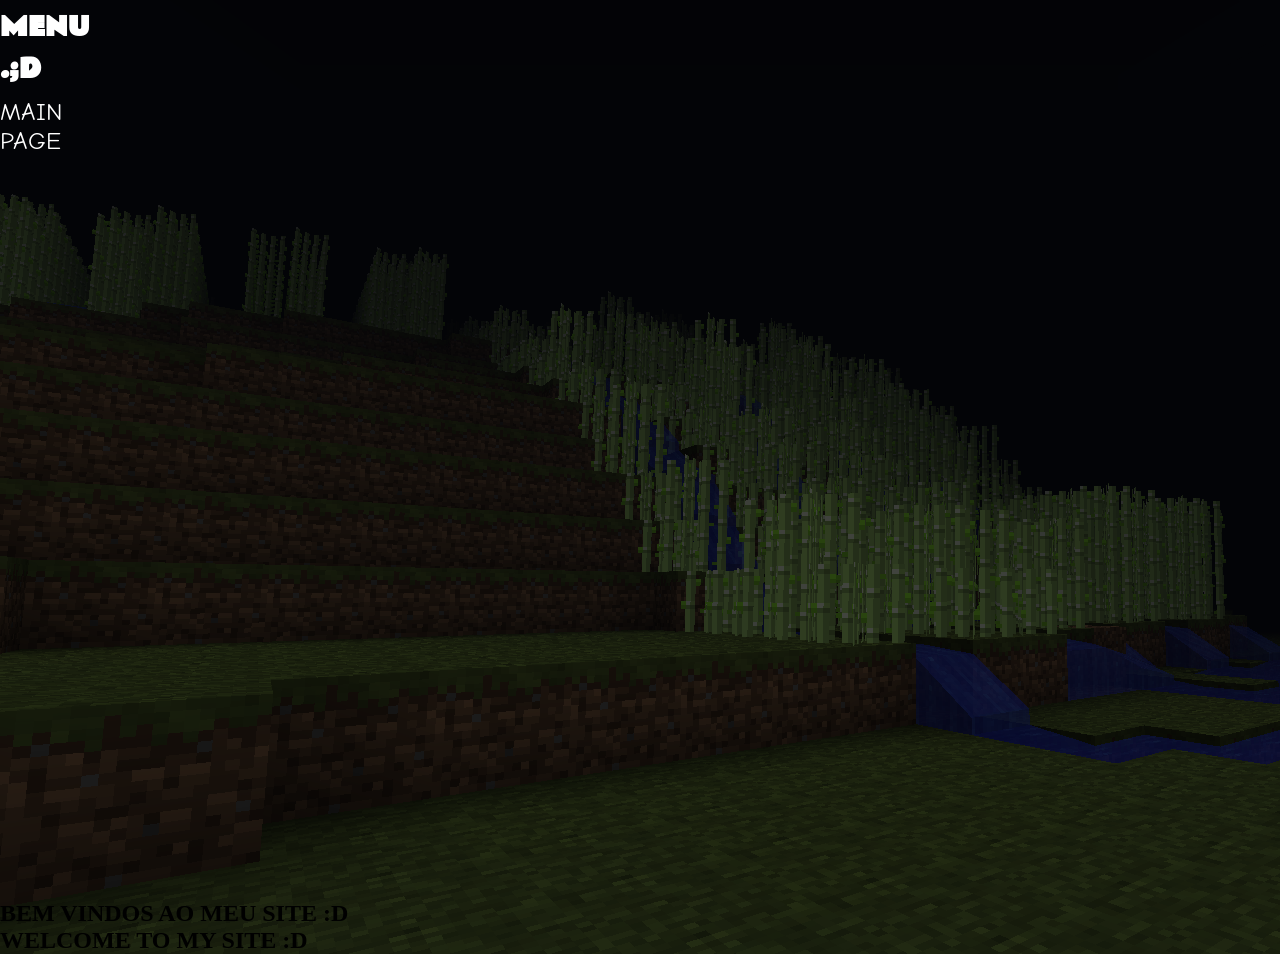
==== BLOG )/index.html @ fb807bc5 "Add files via upload" ====
<!DOCTYPE html>
<html lang="en">

<head>
    <meta charset="UTF-8">
    <meta name="viewport" content="width=device-width, initial-scale=1.0">
    <title>Document</title>
    <link rel="stylesheet" href="style.css">
</head>

<body>
    <header> 
        <h1>MENU .;D</h1>
        <a href="">MAIN PAGE</a>
    </header>
    <section id="titulo">
        <h1>BEM VINDOS AO MEU SITE :D</h1>
        <h2>WELCOME TO MY SITE :D</h2>
    </section>
</body>

</html>
---- BLOG )/style.css ----
/*FONTES*/
@import url('https://fonts.googleapis.com/css2?family=Comic+Neue:ital,wght@0,300;0,400;0,700;1,300;1,400;1,700&family=Rammetto+One&display=swap');
/*nome: font-family: "Rammetto One", sans-serif;*/
/*nome: font-family: "Comic Neue", cursive;*/
/*/FONTES*/
/*TODO O SITE*/
*
{
    padding: 0;
    margin: 0;
    box-sizing: border-box;
}
body
{
    background-image: url("imagens/Sugar Cane.png");
}
/*/TODO O SITE*/
/*BODY - TITULO E TEXTO INTRODUTÓRIO*/
header
{
    width: 10vw;
    height: 100vh;
}

header a
{
    display: flex;
    justify-content: center;
    text-decoration: none;
    color: rgb(255, 255, 255);
    padding-top: 5%;
    font-size: 25px;
    font-family: "Comic Neue", cursive;
} 

header h1
{
    display: flex;
    justify-content: center;
    text-decoration: none;
    color: rgb(255, 255, 255);
    padding-top: 5%;
    font-size: 25px;
    font-family: "Rammetto One", sans-serif;
}
header:hover
{
    position: sticky;
    background-color:  rgb(167, 17, 17);
    transition: 0.5s;
}
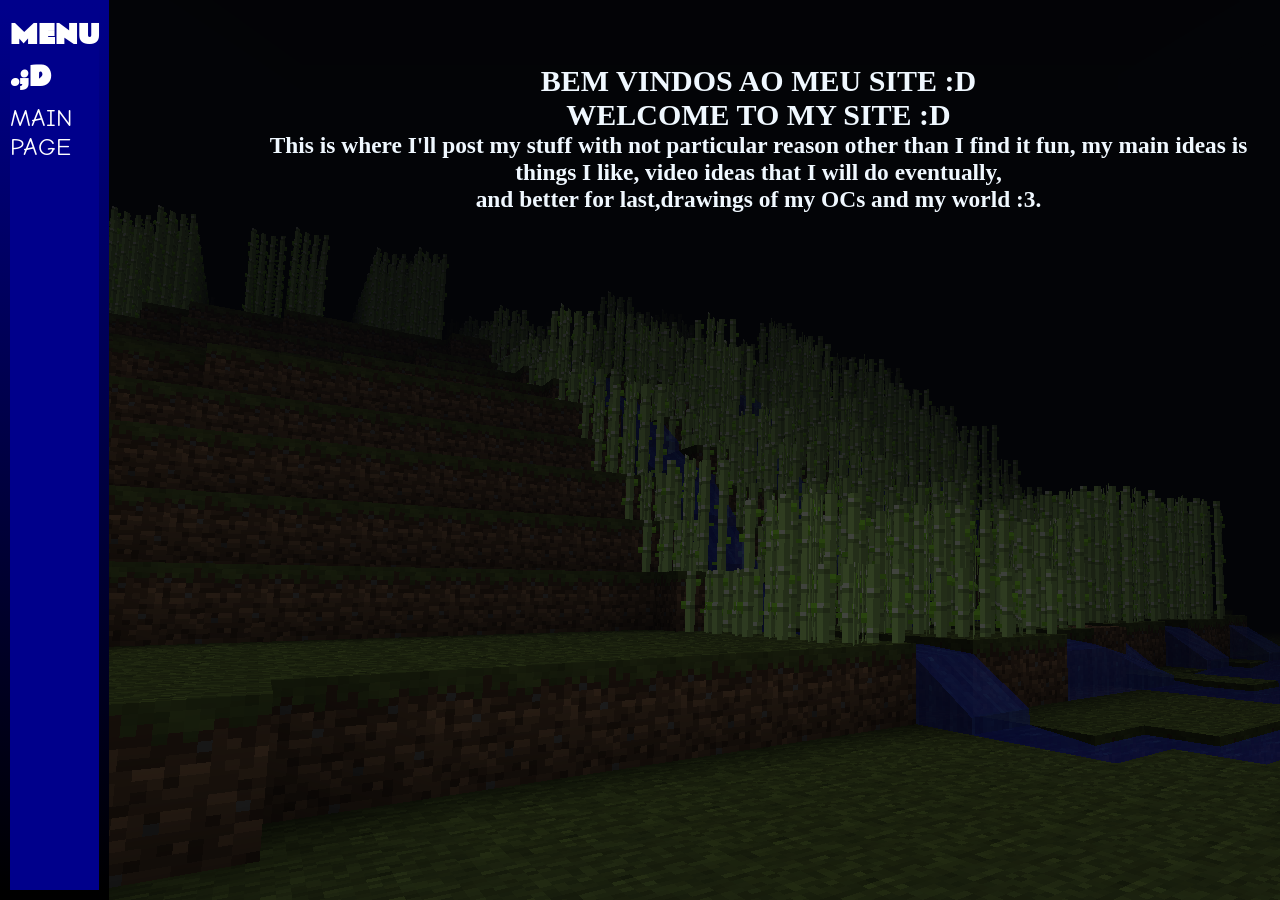
==== commit 3fb837e9: "Add files via upload" ====
--- a/BLOG )/index.html
+++ b/BLOG )/index.html
@@ -8,14 +8,22 @@
     <link rel="stylesheet" href="style.css">
 </head>
 
+
 <body>
-    <header> 
+    <header>
         <h1>MENU .;D</h1>
-        <a href="">MAIN PAGE</a>
+        <a href="index.html">MAIN PAGE</a>
     </header>
     <section id="titulo">
         <h1>BEM VINDOS AO MEU SITE :D</h1>
         <h2>WELCOME TO MY SITE :D</h2>
+        <h3>This is where I'll post my stuff with not particular reason other than I find it fun,
+            my main ideas is things I like, video ideas that I will do eventually, <br> and better
+            for last,drawings of my OCs and my world :3.
+        </h3>
+    </section>
+    <section id="julia">
+        
     </section>
 </body>
 
--- a/BLOG )/style.css
+++ b/BLOG )/style.css
@@ -1,29 +1,37 @@
 /*FONTES*/
 @import url('https://fonts.googleapis.com/css2?family=Comic+Neue:ital,wght@0,300;0,400;0,700;1,300;1,400;1,700&family=Rammetto+One&display=swap');
+
 /*nome: font-family: "Rammetto One", sans-serif;*/
 /*nome: font-family: "Comic Neue", cursive;*/
 /*/FONTES*/
 /*TODO O SITE*/
-*
-{
+* {
     padding: 0;
     margin: 0;
     box-sizing: border-box;
 }
-body
-{
+
+body {
     background-image: url("imagens/Sugar Cane.png");
+    display: flex;
 }
+
 /*/TODO O SITE*/
-/*BODY - TITULO E TEXTO INTRODUTÓRIO*/
-header
-{
+/*BODY - Header*/
+section {
+    align-items: center;
+}
+header {
     width: 10vw;
     height: 100vh;
+    position: sticky;
+    background-color: darkblue;
+    margin-right: 10vw;
+    border: 10px solid transparent;
+    border-image: linear-gradient(to bottom, darkblue, black) 1;
 }
 
-header a
-{
+header a {
     display: flex;
     justify-content: center;
     text-decoration: none;
@@ -31,10 +39,9 @@
     padding-top: 5%;
     font-size: 25px;
     font-family: "Comic Neue", cursive;
-} 
+}
 
-header h1
-{
+header h1 {
     display: flex;
     justify-content: center;
     text-decoration: none;
@@ -43,9 +50,18 @@
     font-size: 25px;
     font-family: "Rammetto One", sans-serif;
 }
-header:hover
-{
-    position: sticky;
-    background-color:  rgb(167, 17, 17);
-    transition: 0.5s;
-}+
+
+/*/BODY - Header*/
+/*/BODY - Início do site de verdade*/
+
+#titulo {
+    color: aliceblue;
+    text-align: center;
+    padding-top: 5%;
+    font-size: 20px;
+}
+
+
+
+/*/BODY - Início do site de verdade*/
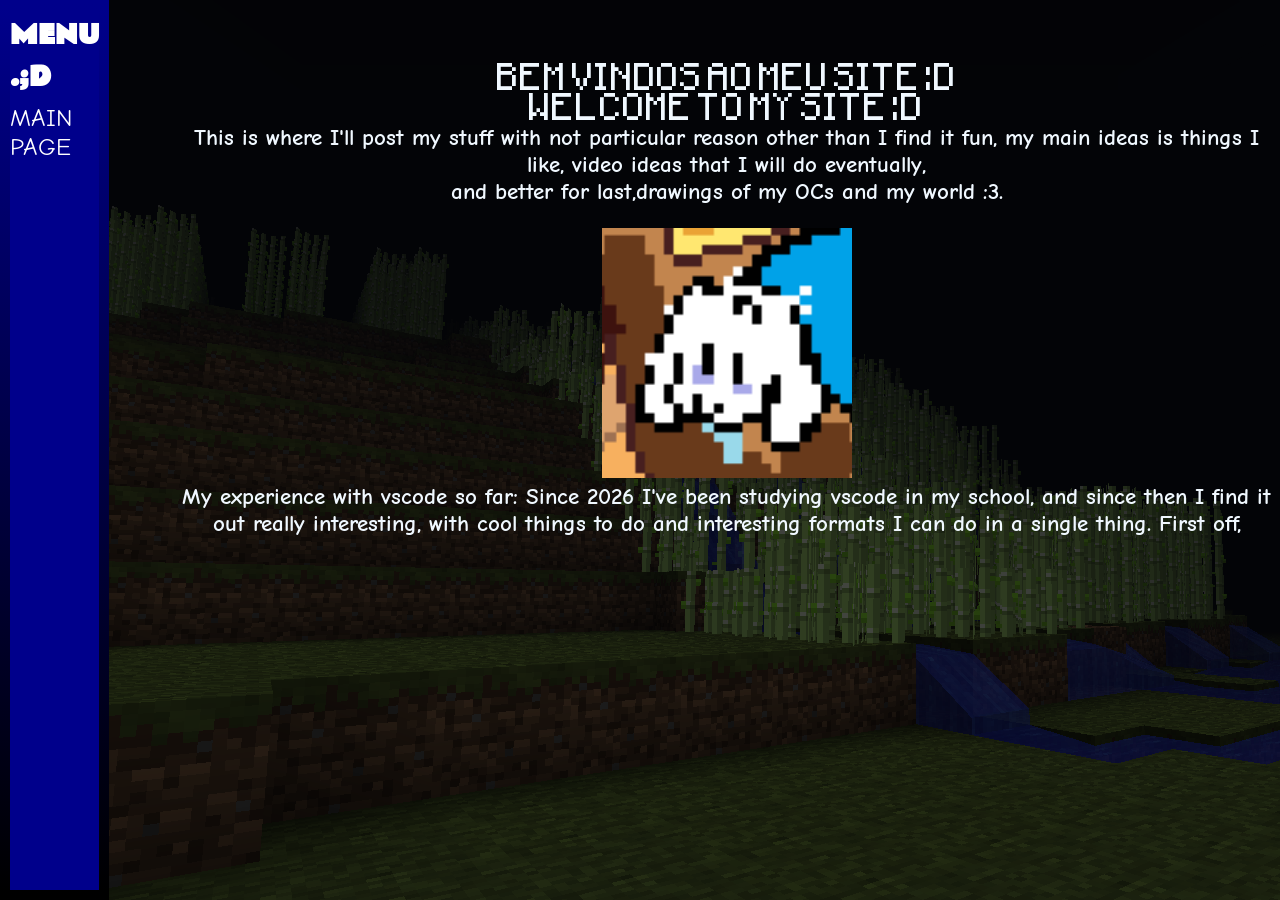
==== commit 641b8778: "Add files via upload" ====
--- a/BLOG )/index.html
+++ b/BLOG )/index.html
@@ -14,16 +14,26 @@
         <h1>MENU .;D</h1>
         <a href="index.html">MAIN PAGE</a>
     </header>
-    <section id="titulo">
+    <section id="corpo">
         <h1>BEM VINDOS AO MEU SITE :D</h1>
         <h2>WELCOME TO MY SITE :D</h2>
         <h3>This is where I'll post my stuff with not particular reason other than I find it fun,
             my main ideas is things I like, video ideas that I will do eventually, <br> and better
             for last,drawings of my OCs and my world :3.
         </h3>
-    </section>
-    <section id="julia">
-        
+        <br>
+        <section id="imagem-exemplo">
+            <img src="imagens/snoriel.png">
+        </section>
+
+        <h3>
+            My experience with vscode so far: Since 2026 I've been studying vscode
+             in my school, and since then I find it out really interesting, with
+              cool things to do and interesting formats I can do in a single thing.
+            First off, 
+        </h3>
+
+
     </section>
 </body>
 
--- a/BLOG )/style.css
+++ b/BLOG )/style.css
@@ -1,5 +1,10 @@
 /*FONTES*/
 @import url('https://fonts.googleapis.com/css2?family=Comic+Neue:ital,wght@0,300;0,400;0,700;1,300;1,400;1,700&family=Rammetto+One&display=swap');
+
+@font-face {
+    font-family: 'Mojangles';
+    src: url(Mojang-Regular.woff2);
+}
 
 /*nome: font-family: "Rammetto One", sans-serif;*/
 /*nome: font-family: "Comic Neue", cursive;*/
@@ -21,12 +26,13 @@
 section {
     align-items: center;
 }
+
 header {
     width: 10vw;
     height: 100vh;
     position: sticky;
     background-color: darkblue;
-    margin-right: 10vw;
+    margin-right: 5vw;
     border: 10px solid transparent;
     border-image: linear-gradient(to bottom, darkblue, black) 1;
 }
@@ -55,13 +61,27 @@
 /*/BODY - Header*/
 /*/BODY - Início do site de verdade*/
 
-#titulo {
+#corpo {
     color: aliceblue;
     text-align: center;
     padding-top: 5%;
     font-size: 20px;
 }
 
+#corpo h1,
+h2 {
+    font-family: 'Mojangles';
+    font-weight: 100;
+}
+
+#corpo h3 {
+    font-family: "Comic Neue", cursive;
+}
+
+#imagem-exemplo img{
+    width: 250px;
+    height: 250px;
+}
 
 
 /*/BODY - Início do site de verdade*/
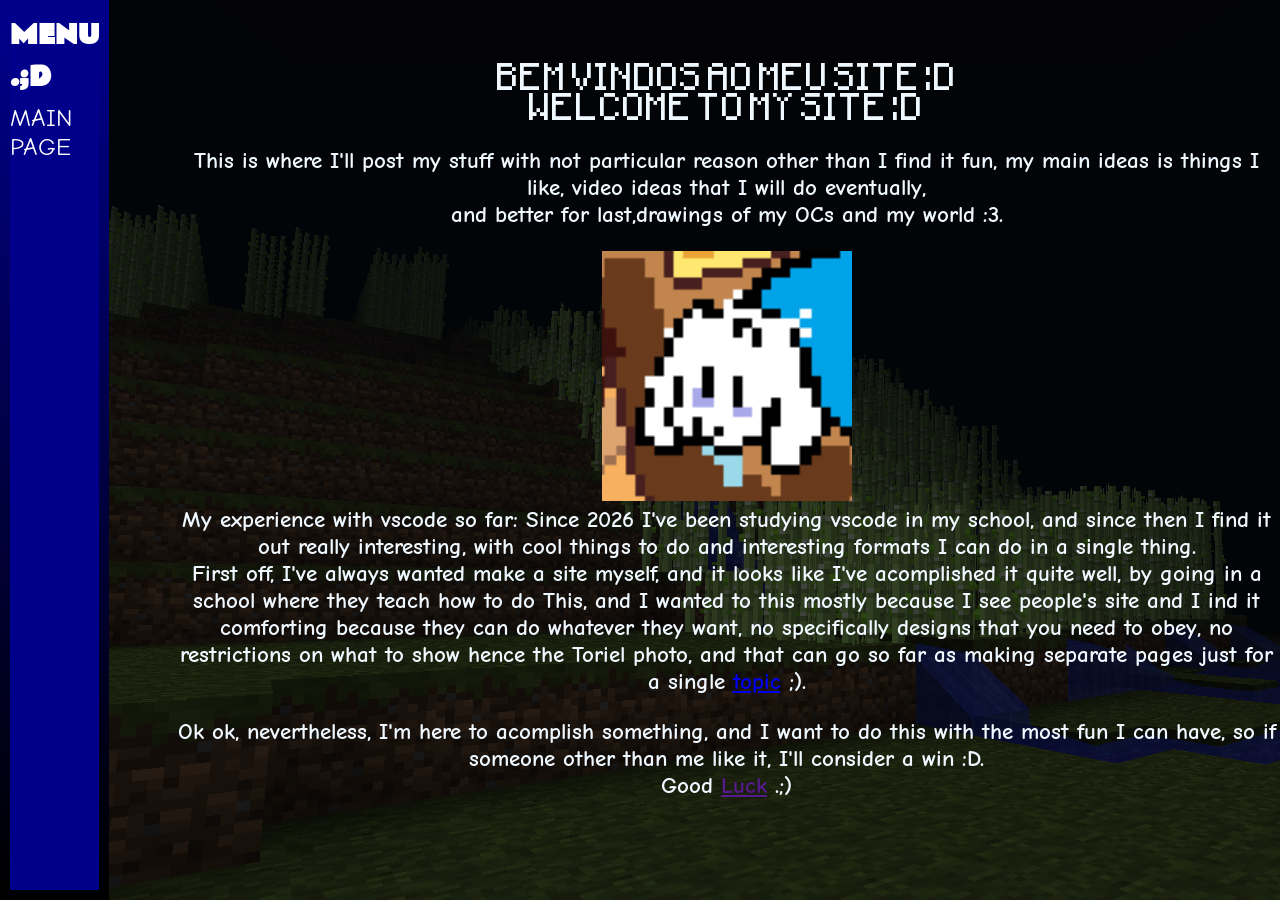
==== commit 2937f0e4: "Add files via upload" ====
--- a/BLOG )/index.html
+++ b/BLOG )/index.html
@@ -4,7 +4,7 @@
 <head>
     <meta charset="UTF-8">
     <meta name="viewport" content="width=device-width, initial-scale=1.0">
-    <title>Document</title>
+    <title>Main Page - INCON</title>
     <link rel="stylesheet" href="style.css">
 </head>
 
@@ -17,6 +17,7 @@
     <section id="corpo">
         <h1>BEM VINDOS AO MEU SITE :D</h1>
         <h2>WELCOME TO MY SITE :D</h2>
+        <br>
         <h3>This is where I'll post my stuff with not particular reason other than I find it fun,
             my main ideas is things I like, video ideas that I will do eventually, <br> and better
             for last,drawings of my OCs and my world :3.
@@ -28,11 +29,25 @@
 
         <h3>
             My experience with vscode so far: Since 2026 I've been studying vscode
-             in my school, and since then I find it out really interesting, with
-              cool things to do and interesting formats I can do in a single thing.
-            First off, 
+            in my school, and since then I find it out really interesting, with
+            cool things to do and interesting formats I can do in a single thing.
+            <br>
+            First off, I've always wanted make a site myself, and it looks like I've
+            acomplished it quite well, by going in a school where they teach how to
+            do This, and I wanted to this mostly because I see people's site and I
+            ind it comforting because they can do whatever they want, no specifically
+            designs that you need to obey, no restrictions on what to show hence the
+            Toriel photo, and that can go so far as making separate pages just for a
+            single <a href="Tf2-topics.html">topic</a> ;).
         </h3>
-
+        <br>
+        <h3>
+            Ok ok, nevertheless, I'm here to acomplish something, and I want to do 
+            this with the most fun I can have, so if someone other than me like it,
+            I'll consider a win :D.
+            <br>
+            Good <a href="">Luck</a> .;)  
+        </h3>
 
     </section>
 </body>
